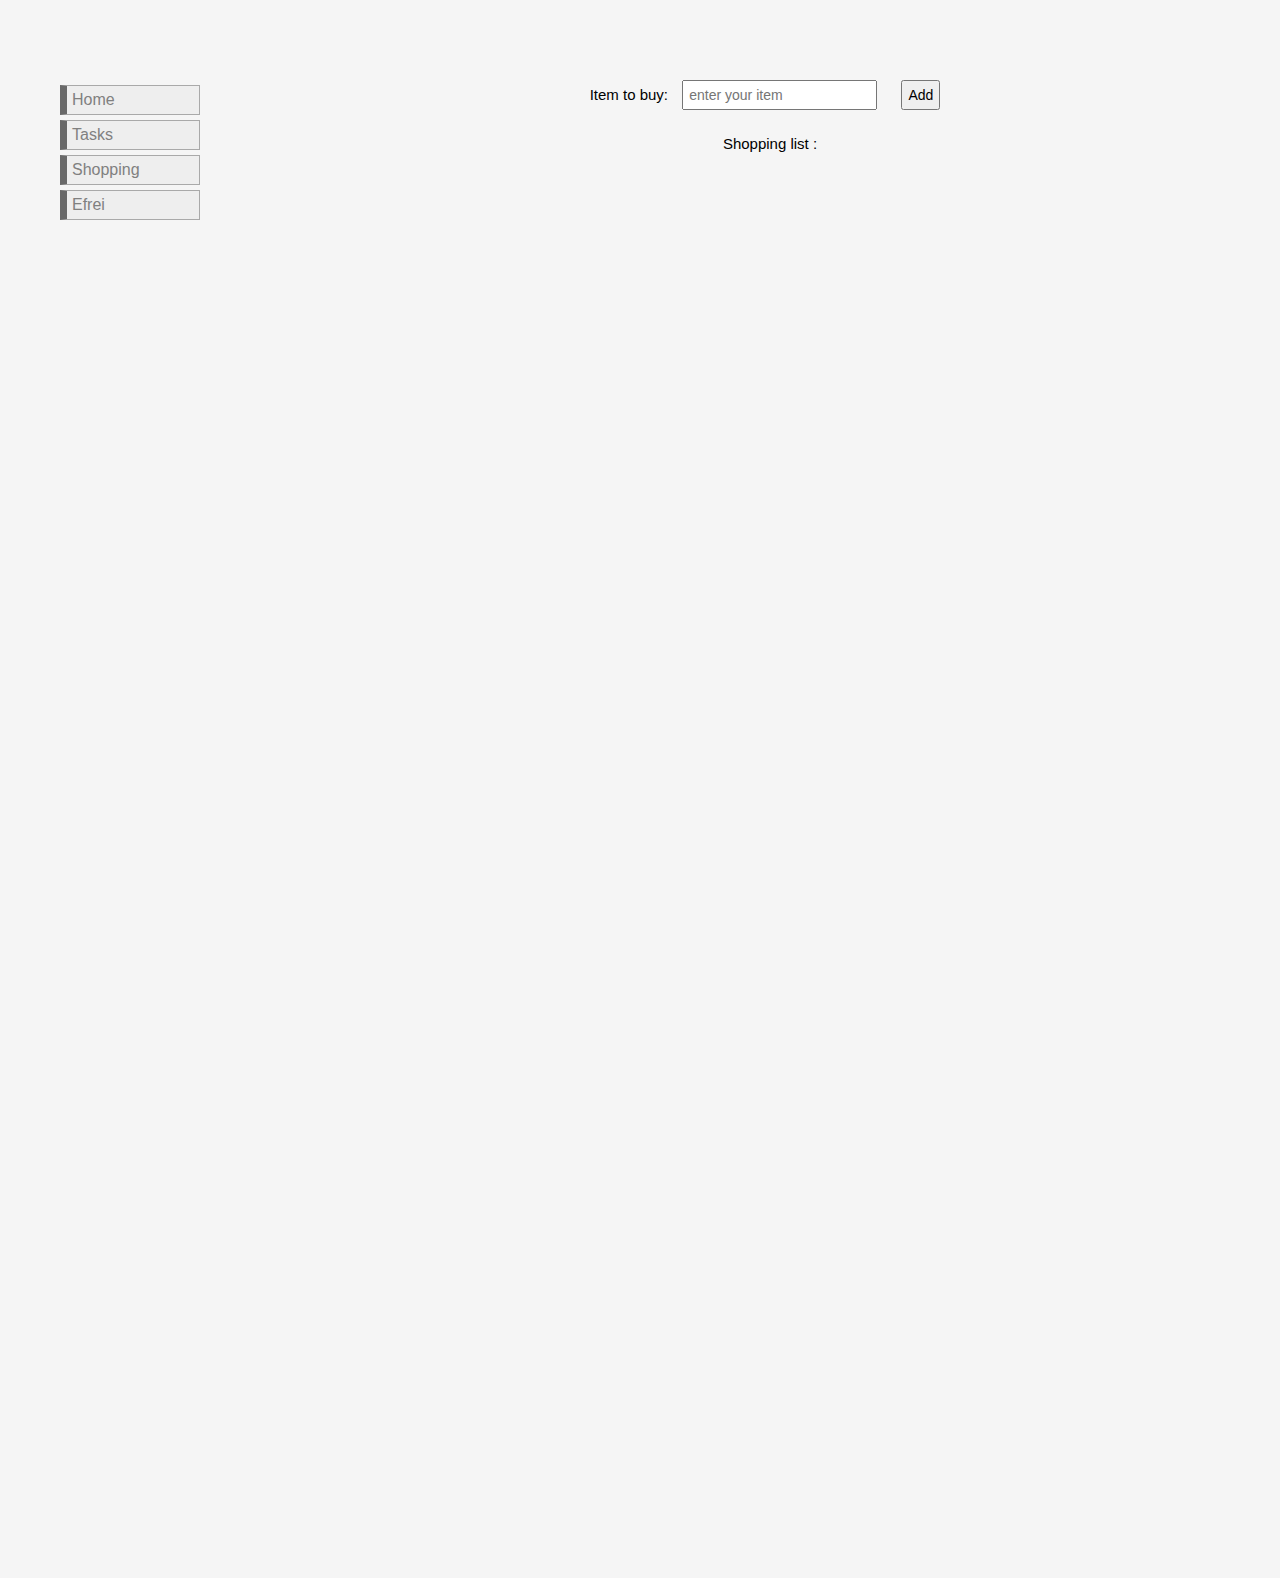
==== shopping.html @ 3174a890 "commit homework" ====
<!DOCTYPE html>
<html>
<head>
    <meta charset="utf-8">
    <meta http-equiv="X-UA-Compatible" content="IE=edge">
    <title>Homework</title>
    <meta name="viewport" content="width=device-width, initial-scale=1">
    <link rel="stylesheet" type="text/css" media="screen" href="styles.css">
    
</head>
<body>
        <ul class="navbar">
                <a href="index.html">Home</a>
                <a href="tasks.html">Tasks</a>
                <a href="shopping.html">Shopping</a>
                <a href="https://www.efrei.fr">Efrei</a>         
        </ul>
        <div class="shopdiv">
                <form action="">
                        Item to buy:
                        <input type="text" placeholder="enter your item" name="itemInput" value="">
                        <input type="button" value="Add">
                    </form>
                    <p>Shopping list : </p>
                    <ol id="myItem">
            
                    </ol>
        </div>
      

<script src="script.js"></script>
</body>
</html>
---- styles.css ----
body {
    margin-left: 200px;
    background-color: whitesmoke;
    height: 1500px;
   
}

.navbar {
    margin-top: 50px;
    position: absolute;
    width: 200px; /* Set a width if you like */
  }
  
.navbar a {
   
    
    font-family: 'Segoe UI', Tahoma, Geneva, Verdana, sans-serif;
    background-color: #eee; 
    color: black; 
    display: block; 
    padding: 2px; 
    text-decoration: none;

    margin: 5px;
    padding: 5px;
    border-right: 0.5px solid darkgray;
    border-top: 0.5px solid darkgray;
    border-left: 7px solid dimgray;
    border-bottom: 0.5px solid darkgray;
  }
  
.navbar a:hover {
    background-color: #ccc; 
    color: indianred;
  }

h1 {
    color: #17252a;
    padding-left: 50px;
    margin-left: 300px;
    margin-right: 300px;
    width: 960px;
    height: 60px;
}

ul.navbar {
    position: absolute;
    top: 30px;
    left: 15px;
    right: 10px;
    width: 150px;

}

  a:link {
    color: grey;
  }
  
#first{
    width: 50px;
    height: 50px;
  }

#container {
    display: block;
    margin: 40px;
    padding: 10px;
  }

#main {
    width: 960px;
    margin-left: 150px;
    margin-right: 400px;
}

hr {
    height: 1px;
    color: dimgray;
}

/*.content {
    height: 700px;
}
.panes {
    height: 600px;
}
.paragraph {
    height:122px;
    width: 436.68px;
}
*/
h1 {
    margin: 10px 10px 5px;
    text-align: center;
    font-family: fantasy;
}
h4, h5 {
    font-style: italic;
    font-size: 14px;
    text-align: center;
}

h2{
    width: 436.68px;
    height: 12px;
}
.shopdiv {
    width: 1000px;
    text-align: center;
    margin: 70px;
    font-size: 15px;
    font-family: 'Segoe UI', Tahoma, Geneva, Verdana, sans-serif;
}

input {
    margin: 10px;
    padding: 5px;
    font-size: 14px;
}
input [type="button"] {
    font-style: italic;
    margin: 5px;
    padding: 5px;
    font-size: 17px;
}
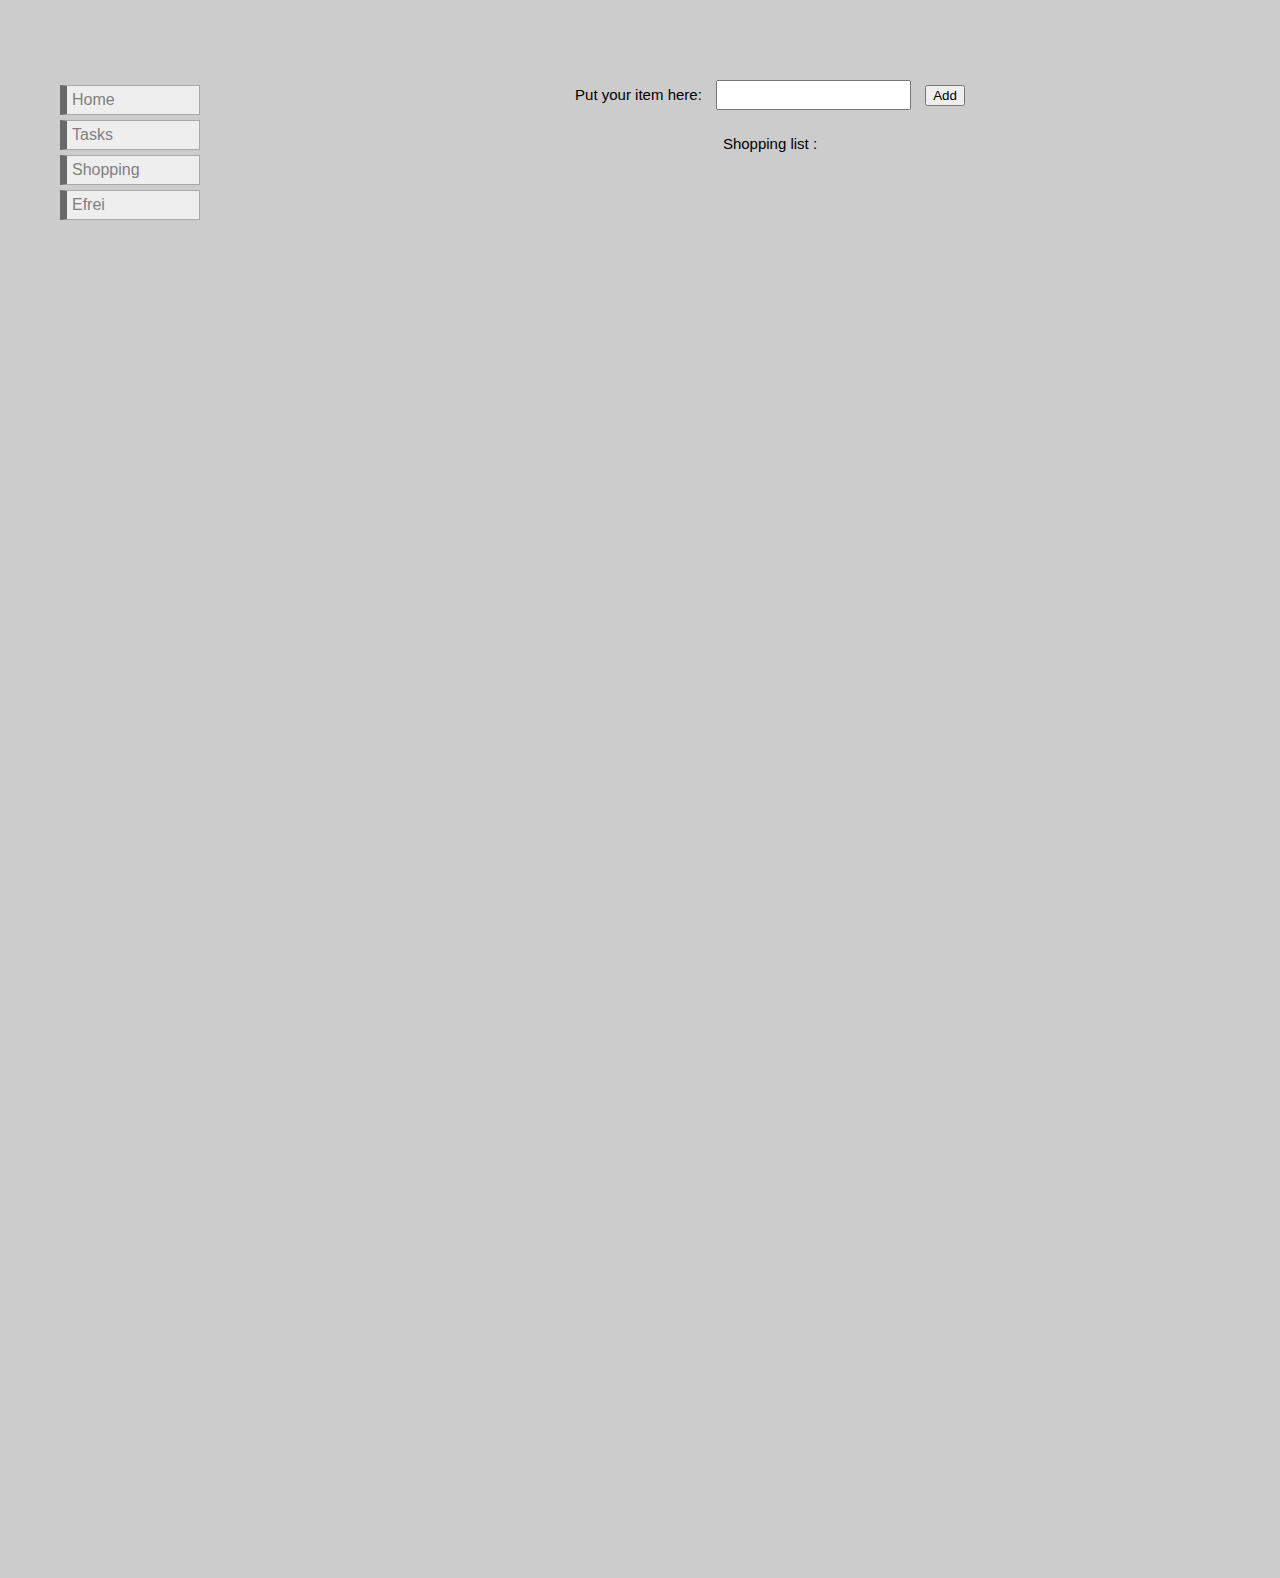
==== commit 6542c8c7: "before last commit" ====
--- a/shopping.html
+++ b/shopping.html
@@ -9,6 +9,7 @@
     
 </head>
 <body>
+        <script src="script.js"></script>
         <ul class="navbar">
                 <a href="index.html">Home</a>
                 <a href="tasks.html">Tasks</a>
@@ -16,18 +17,19 @@
                 <a href="https://www.efrei.fr">Efrei</a>         
         </ul>
         <div class="shopdiv">
-                <form action="">
-                        Item to buy:
-                        <input type="text" placeholder="enter your item" name="itemInput" value="">
-                        <input type="button" value="Add">
-                    </form>
-                    <p>Shopping list : </p>
-                    <ol id="myItem">
+                <form method="POST">
+                        Put your item here:
+                        <input type="text" name="name" id="input">
+                        <button type=" button" onclick="addItem()">Add</button>
+                        <p>Shopping list : </p>
+                    <ul id="myItem">
             
-                    </ol>
+                    </ul>
+                </form>
+                
         </div>
       
 
-<script src="script.js"></script>
+
 </body>
 </html>--- a/styles.css
+++ b/styles.css
@@ -1,7 +1,7 @@
 
 body {
     margin-left: 200px;
-    background-color: whitesmoke;
+    background-color: #ccc;
     height: 1500px;
    
 }
@@ -124,3 +124,37 @@
     padding: 5px;
     font-size: 17px;
 }
+
+.paragraph {
+  font-family: sans-serif;
+  font-size: 16px;
+
+}
+#p1 > h2 {
+  color:brown;
+
+}
+#p1 > p {
+  color: indianred;
+}
+#p2 > h2 {
+  color: #17252a;
+
+}
+#p2 > p {
+  color: darkcyan;
+}
+#p3 > h2 {
+  color: chocolate;
+
+}
+#p3 > p {
+  color: chocolate;
+}
+#p4 > h2 {
+  color: #17252a;
+
+}
+#p4 > p {
+  color: darkslategrey;
+}
